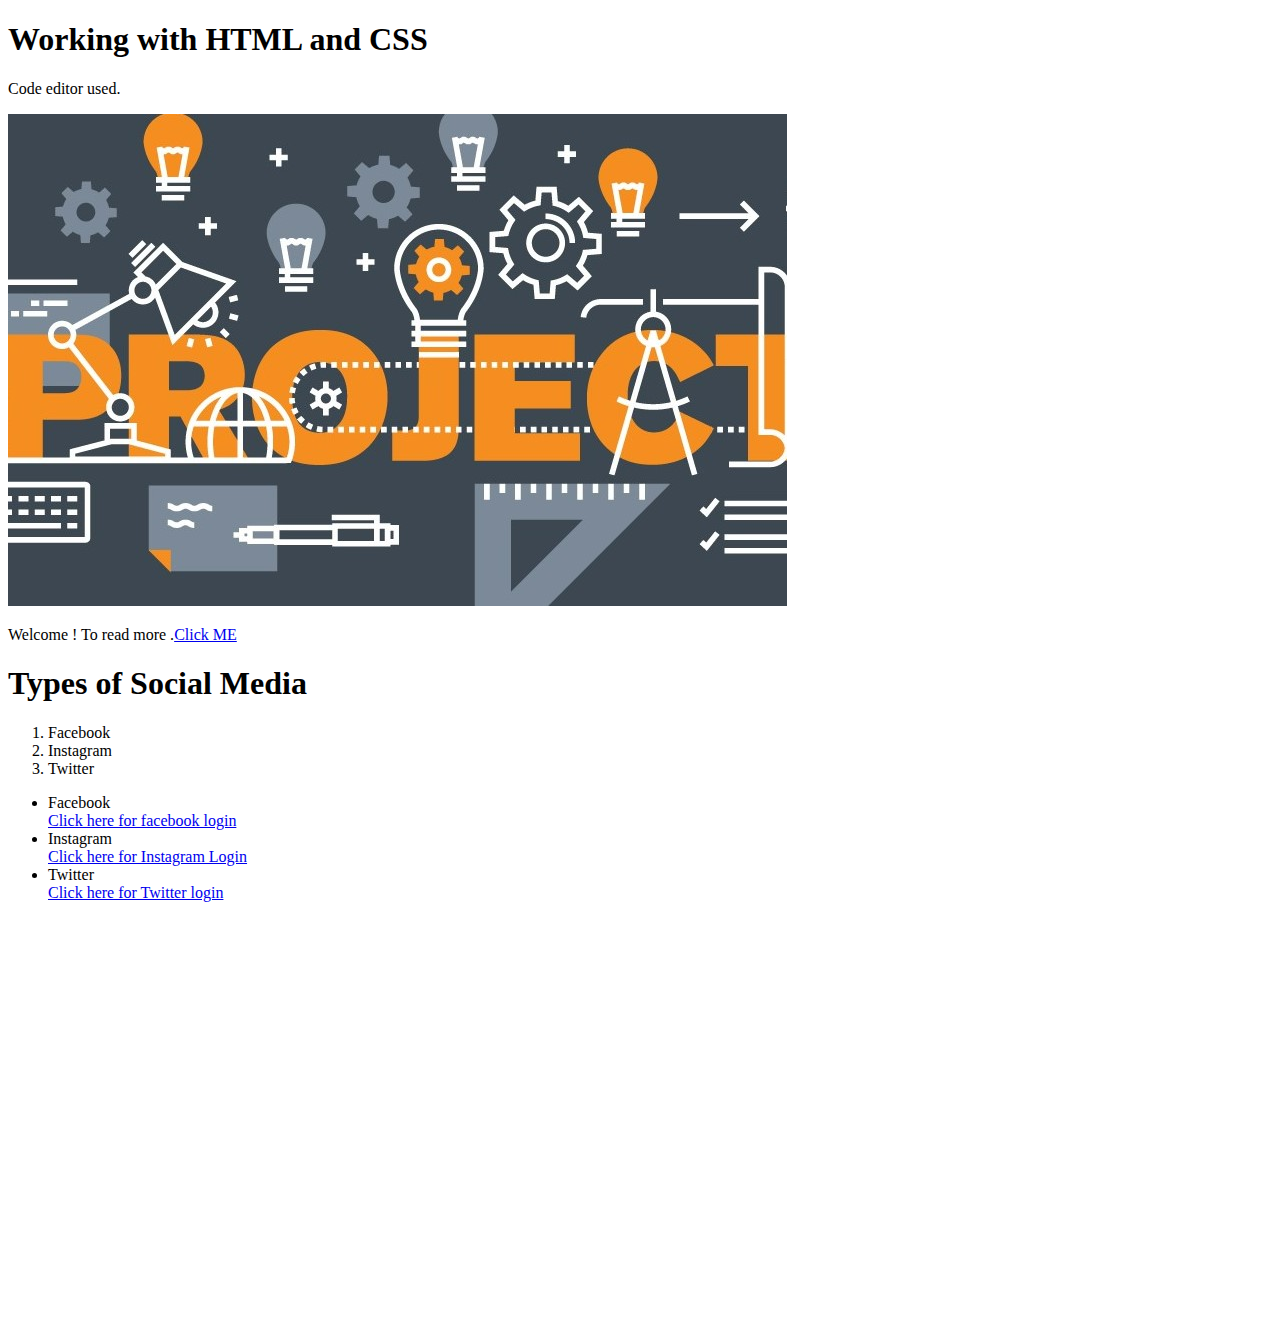
==== index.html @ d25ef6fc "first commit" ====
<!DOCTYPE html>
<html lang="en">
<head>
    <meta charset="UTF-8">
    <meta http-equiv="X-UA-Compatible" content="IE=edge">
    <meta name="viewport" content="width=device-width, initial-scale=1.0">
    <title>My First Web Page</title>
</head>
<body>

    <h1>Working with HTML and CSS</h1>
    <!-- This is paragraph tag -->
    <p>Code editor used.</p>

    <img src="images/image.jpg" alt="">

    <p>
       Welcome ! To read more .<a href="https://www.w3schools.com/html/">Click ME </a>
    </p>

    <h1>Types of Social Media</h1>
    
    
    <!-- Ordered Lists -->
    <ol>
        <li>Facebook</li>
        <li>Instagram</li>
        <li>Twitter</li>
    </ol>

    <!-- Unordered Lists -->
    <ul>
        <li>Facebook</li> <a href="https://www.facebook.com/">Click here for facebook login</a>
        <li>Instagram</li> <a href = "https://www.instagram.com/?hl=en">Click here for Instagram Login</a>
        <li>Twitter</li> <a href="https://twitter.com/?lang=en">Click here for Twitter login</a>
    </ul>

   
    <iframe width="500" height="396" src="https://www.youtube.com/embed/sIfjCpLR8vM" title="YouTube video player" frameborder="0" allow="accelerometer; autoplay; clipboard-write; encrypted-media; gyroscope; picture-in-picture" allowfullscreen></iframe>
   
</body>
</html>
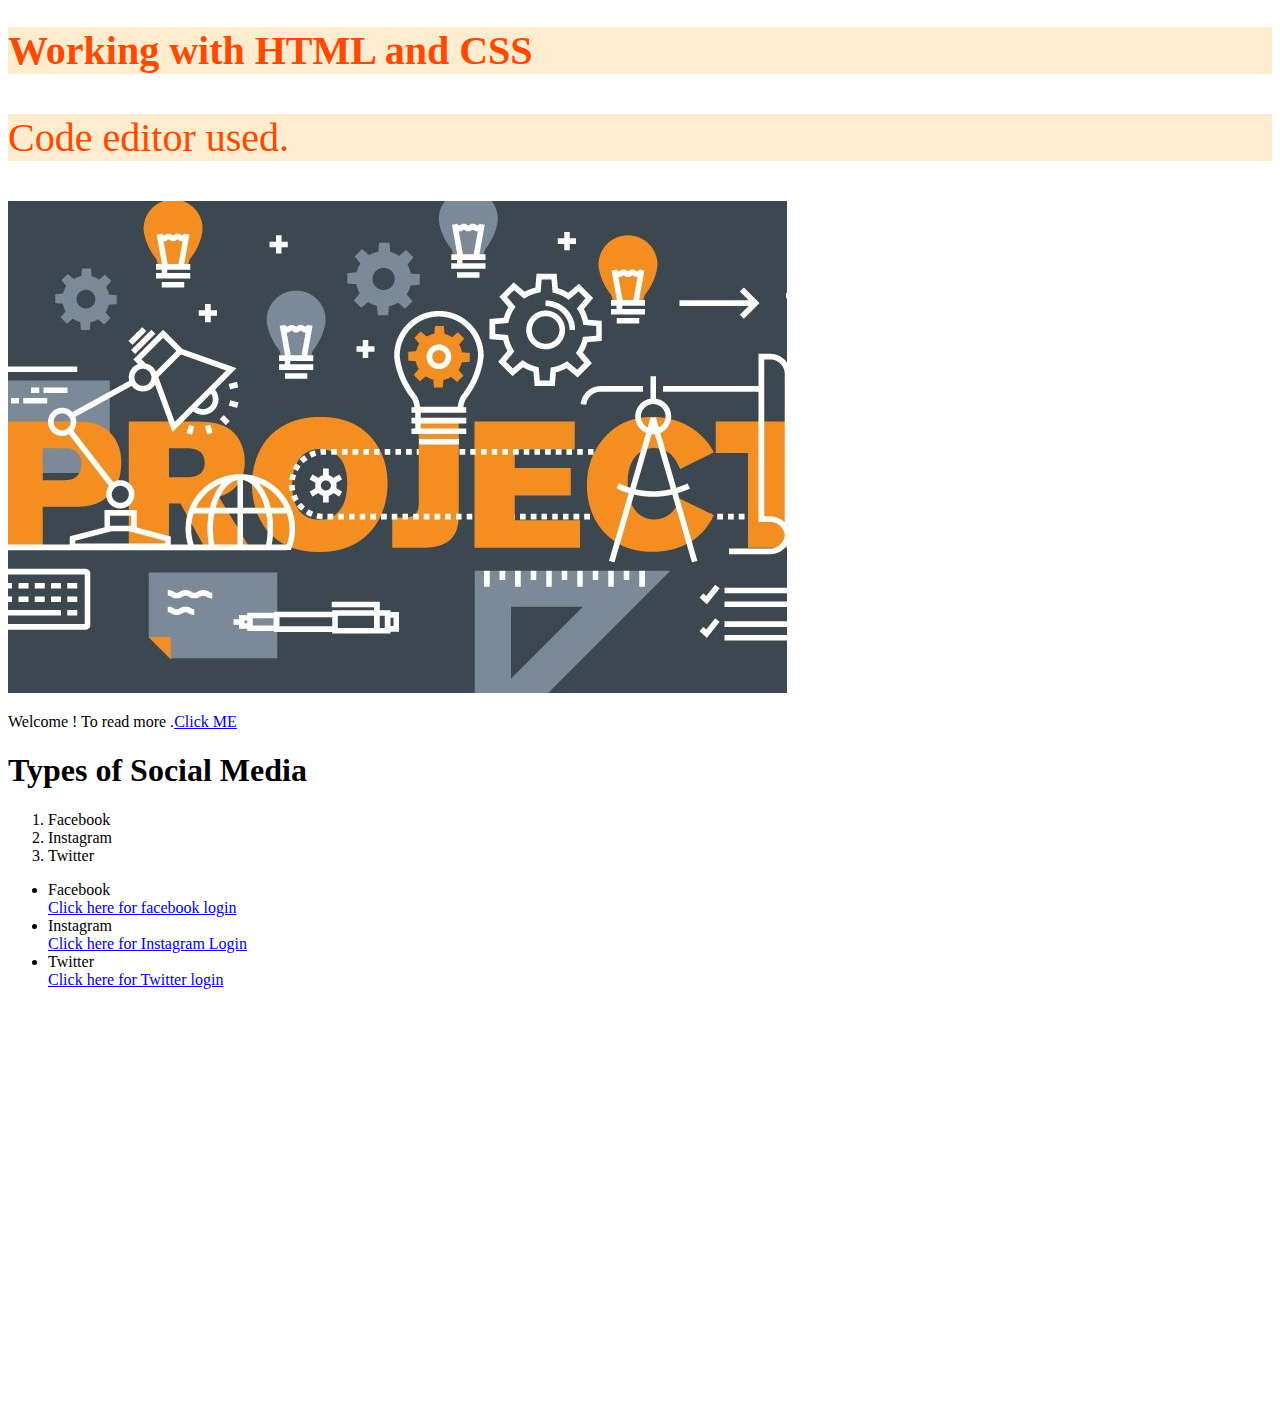
==== commit 0390144f: "added inline styles" ====
--- a/index.html
+++ b/index.html
@@ -8,9 +8,9 @@
 </head>
 <body>
 
-    <h1>Working with HTML and CSS</h1>
+    <h1 style="color: rgb(255, 72, 0); font-size: 40px; background-color: blanchedalmond;">Working with HTML and CSS</h1>
     <!-- This is paragraph tag -->
-    <p>Code editor used.</p>
+    <p style="color: rgb(255, 72, 0); font-size: 40px; background-color: blanchedalmond;">Code editor used.</p>
 
     <img src="images/image.jpg" alt="">
 
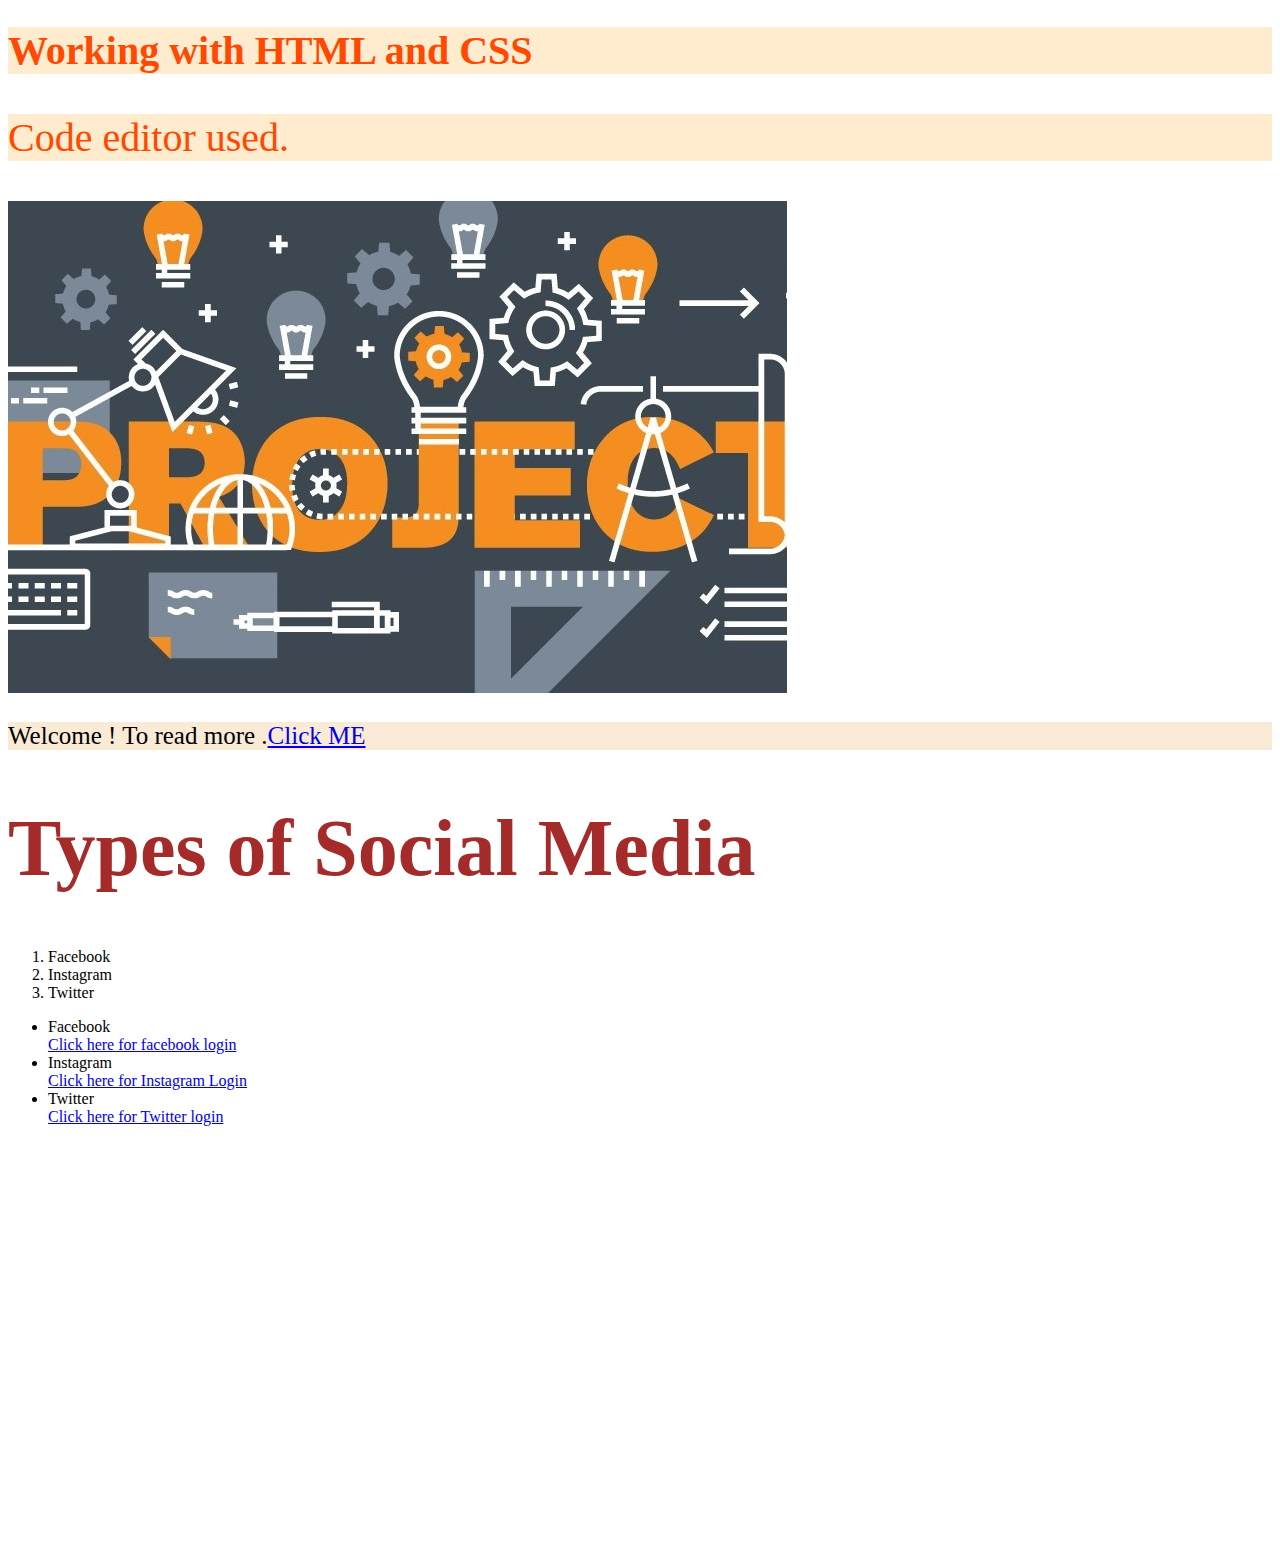
==== commit 800ab50c: "added internal styles" ====
--- a/index.html
+++ b/index.html
@@ -5,6 +5,17 @@
     <meta http-equiv="X-UA-Compatible" content="IE=edge">
     <meta name="viewport" content="width=device-width, initial-scale=1.0">
     <title>My First Web Page</title>
+
+    <style>
+        h1 {
+            color: brown;
+            font-size: 80px;
+        }
+        p {
+            background-color: antiquewhite;
+            font-size: 25px;
+        }
+    </style>
 </head>
 <body>
 
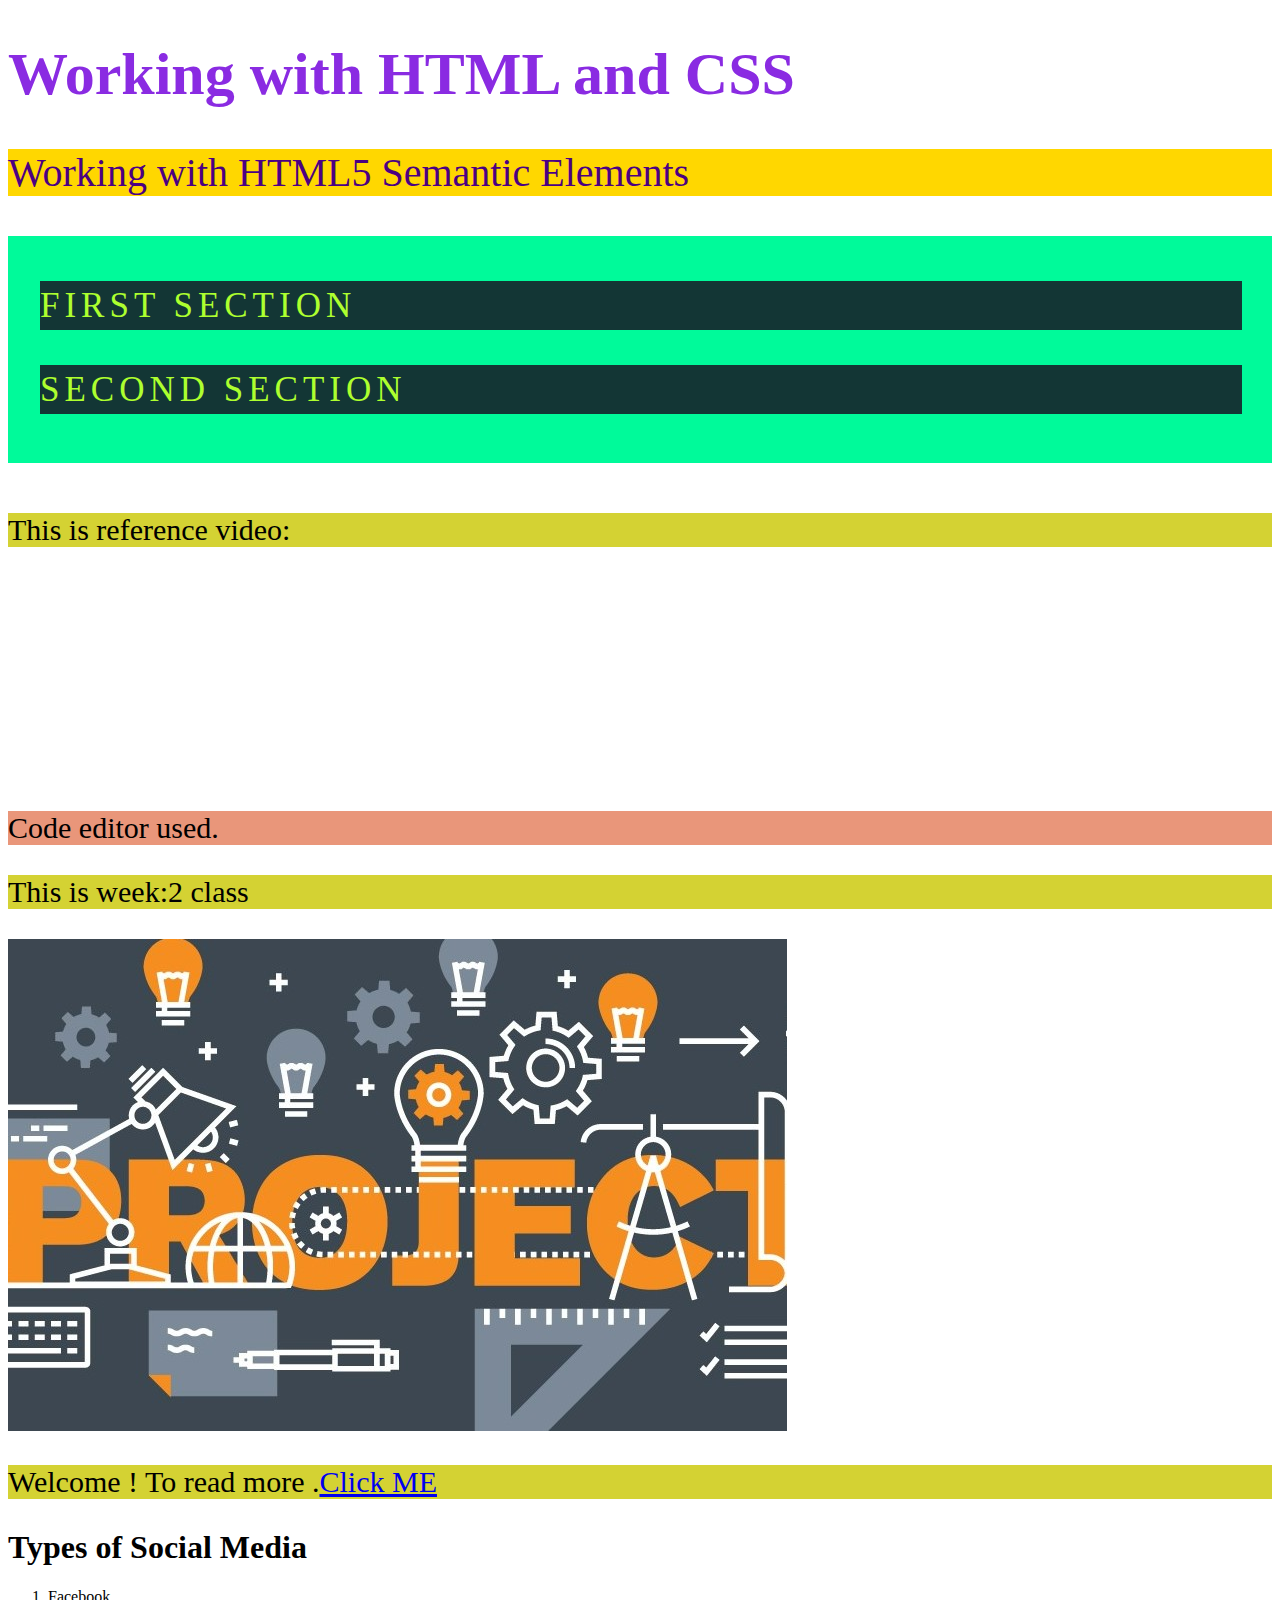
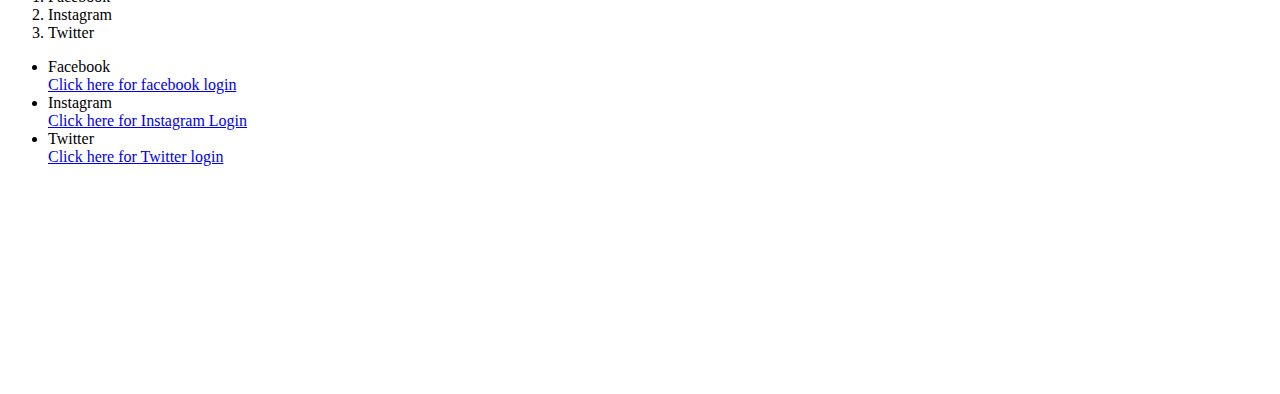
==== commit 78c190ed: "work on css week 2" ====
--- a/index.html
+++ b/index.html
@@ -5,8 +5,8 @@
     <meta http-equiv="X-UA-Compatible" content="IE=edge">
     <meta name="viewport" content="width=device-width, initial-scale=1.0">
     <title>My First Web Page</title>
-
-    <style>
+    <!-- Internal Styles -->
+    <!-- <style>
         h1 {
             color: brown;
             font-size: 80px;
@@ -15,13 +15,43 @@
             background-color: antiquewhite;
             font-size: 25px;
         }
-    </style>
+    </style> -->
+
+    <link rel="stylesheet" href="./styles.css"/>
+
 </head>
 <body>
 
-    <h1 style="color: rgb(255, 72, 0); font-size: 40px; background-color: blanchedalmond;">Working with HTML and CSS</h1>
+    <h1 class="first-heading">
+        Working with HTML and CSS
+    </h1>
+
+    <header>
+        Working with HTML5 Semantic Elements
+    </header>
+
+    <article class="first-article">
+        <section>
+            <p class="section-one">First Section</p>
+        </section>
+        <section>
+            <p class="section-two">Second Section</p>
+        </section>
+    </article>
+    
+
+    <p>This is reference video:</p>
+    <article class="video-article">
+        <section>
+            <iframe width="300" height="200" src="https://www.youtube.com/embed/sHn_rscQqHw" title="YouTube video player" frameborder="0" allow="accelerometer;
+            autoplay; clipboard-write; encrypted-media; gyroscope; 
+            picture-in-picture" allowfullscreen></iframe>
+        </section>
+    </article>
+
     <!-- This is paragraph tag -->
-    <p style="color: rgb(255, 72, 0); font-size: 40px; background-color: blanchedalmond;">Code editor used.</p>
+    <p id="code-para">Code editor used.</p>
+    <p>This is week:2 class</p>
 
     <img src="images/image.jpg" alt="">
 
@@ -47,7 +77,7 @@
     </ul>
 
    
-    <iframe width="500" height="396" src="https://www.youtube.com/embed/sIfjCpLR8vM" title="YouTube video player" frameborder="0" allow="accelerometer; autoplay; clipboard-write; encrypted-media; gyroscope; picture-in-picture" allowfullscreen></iframe>
+    <iframe width="300" height="200" src="https://www.youtube.com/embed/sIfjCpLR8vM" title="YouTube video player" frameborder="0" allow="accelerometer; autoplay; clipboard-write; encrypted-media; gyroscope; picture-in-picture" allowfullscreen></iframe>
    
 </body>
 </html>--- a/styles.css
+++ b/styles.css
@@ -0,0 +1,65 @@
+header {
+    background-color: gold;
+    font-size: 40px;
+    color: indigo;
+}
+
+p {
+    background-color: rgb(212, 210, 51);
+    font-size: 30px;
+}
+
+/* article {
+    background-color: brown;
+    padding: 10px 30px 14px 32px;
+    margin-top: 40px;
+    margin-bottom: 50px;
+} */
+
+.first-article {
+    background-color: mediumspringgreen;
+    padding: 10px 30px 14px 32px;
+    margin-top: 40px;
+    margin-bottom: 50px;
+}
+/* margin {
+    margin-top: 30px;
+    margin-bottom: 40px;
+} */
+
+.first-heading {
+    color: blueviolet;
+    font-size: 60px;
+}
+
+.section-one {
+    background-color: rgb(19, 54, 53);
+    color: greenyellow;
+    font-size: 35px;
+    line-height: 1.4;
+    letter-spacing: 5px;
+}
+
+.section-two {
+    background-color: rgb(19, 54, 53);
+    color: greenyellow;
+    font-size: 35px;
+    line-height: 1.4;
+    letter-spacing: 5px;
+}
+
+.section-one {
+    text-transform: uppercase;
+}
+
+.section-two {
+    text-transform: uppercase;
+}
+
+#code-para {
+    background-color:darksalmon;
+}
+
+
+
+
